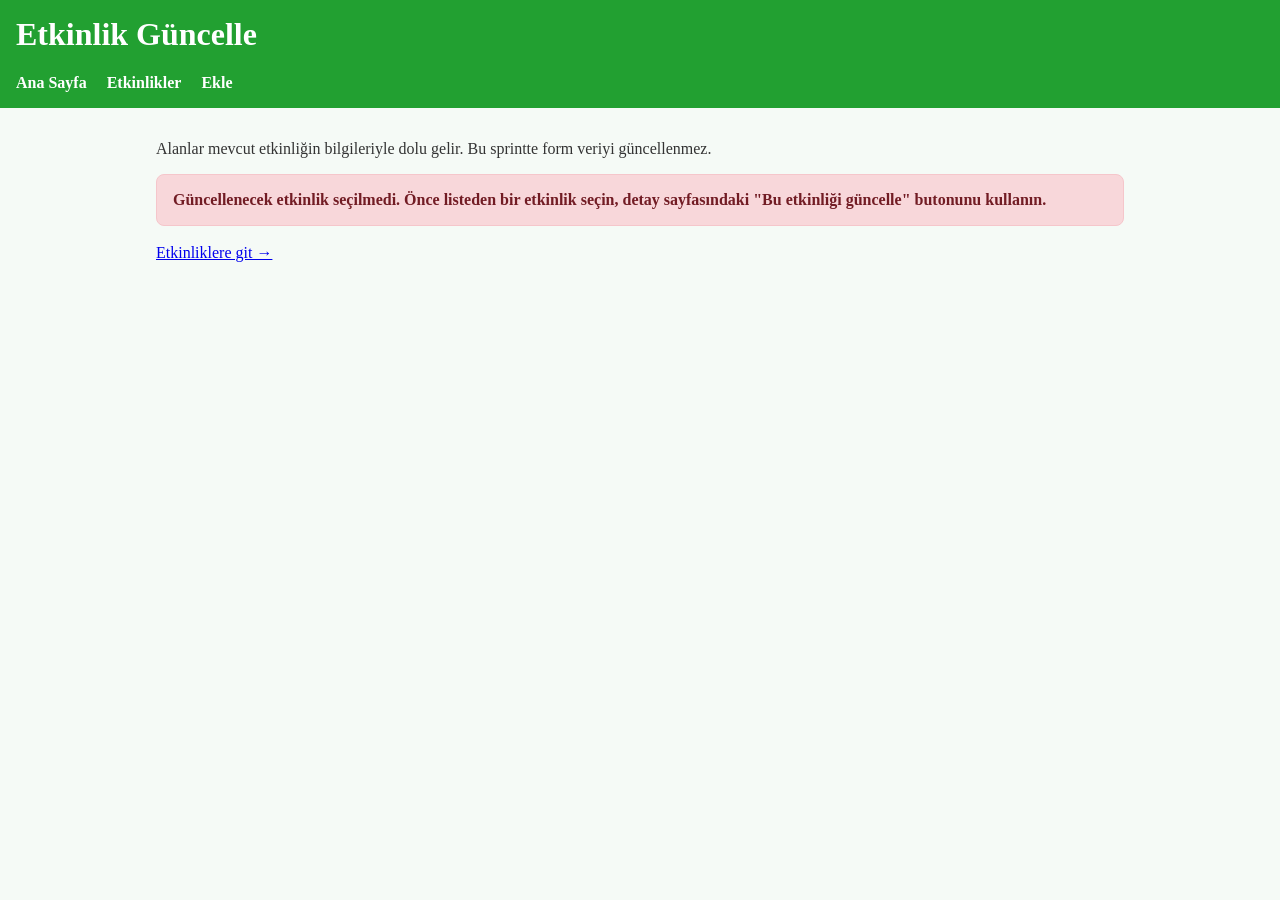
==== etkinlik-guncelle.html @ f7c9cb37 "Add files via upload" ====
<!DOCTYPE html>
<html lang="tr">
<head>
  <meta charset="UTF-8">
  <meta name="viewport" content="width=device-width, initial-scale=1.0">
  <title>Etkinlik Güncelle</title>
  <link rel="stylesheet" href="css/20231047.css">
  <script type="module" src="js/event-form.js"></script>
</head>
<body>
  <header>
    <h1>Etkinlik Güncelle</h1>
    <nav>
      <a href="index.html">Ana Sayfa</a>
      <a href="etkinlikler.html">Etkinlikler</a>
      <a href="etkinlik-ekle.html">Ekle</a>
    </nav>
  </header>
  <main>
    <p>Alanlar mevcut etkinliğin bilgileriyle dolu gelir. Bu sprintte form veriyi güncellenmez.</p>
    <form id="etkinlik-formu" class="form-container" data-mode="guncelle" novalidate>
      <label for="ad">Etkinlik Adı <span class="zorunlu">*</span></label>
      <input type="text" id="ad" name="ad" placeholder="Etkinlik adını girin">
      <span class="hata-mesaji" id="ad-hata"></span>

      <label for="kategori">Kategori <span class="zorunlu">*</span></label>
      <select id="kategori" name="kategori">
        <option value="">Seçiniz</option>
        <option value="Seminer">Seminer</option>
        <option value="Atölye">Atölye</option>
        <option value="Söyleşi">Söyleşi</option>
      </select>
      <span class="hata-mesaji" id="kategori-hata"></span>

      <label for="tarih">Tarih <span class="zorunlu">*</span></label>
      <input type="date" id="tarih" name="tarih">
      <span class="hata-mesaji" id="tarih-hata"></span>
      
      <label for="saat">Saat <span class="zorunlu">*</span></label>
      <input type="time" id="saat" name="saat">
      <span class="hata-mesaji" id="saat-hata"></span>

      <label for="yer">Yer <span class="zorunlu">*</span></label>
      <input type="text" id="yer" name="yer" placeholder="Örn: A Blok Konferans Salonu">
      <span class="hata-mesaji" id="yer-hata"></span>
      
      <label for="kontenjan">Kontenjan</label>
      <input type="number" id="kontenjan" name="kontenjan" min="1" max="1000">
      <span class="hata-mesaji" id="kontenjan-hata"></span>

      <label for="aciklama">Açıklama</label>
      <textarea id="aciklama" name="aciklama" placeholder="Etkinlik detayı..."></textarea>
      <span class="hata-mesaji" id="aciklama-hata"></span>

      <button type="submit">Güncelle</button>
    </form>
    <div id="form-mesaj"></div>
  </main>
</body>
</html>
---- css/20231047.css ----
/* Ad Soyad 20231047 */
:root {
  --no: 20231047;
  --ton: 127;
  --renk-ana: hsl(var(--ton) 65% 38%);
  --renk-zemin: hsl(var(--ton) 30% 97%);
  --renk-hata: #dc3545;
  --renk-basari: #28a745;
  --font: "Palatino Linotype", serif;
  --bosluk-m: 1rem;
  --kose: 8px;
}

* { box-sizing: border-box; }

body { 
  font-family: var(--font); 
  background-color: var(--renk-zemin);
  color: #333;
  margin: 0;
  padding: 0;
}

header {
  background-color: var(--renk-ana);
  color: white;
  padding: var(--bosluk-m);
}

header h1 { margin-top: 0; }

nav a {
  color: white;
  margin-right: 1rem;
  text-decoration: none;
  font-weight: bold;
}

nav a:hover { text-decoration: underline; }

main {
  padding: var(--bosluk-m);
  max-width: 1000px;
  margin: 0 auto;
}

/* Tablodan Karta Dönüşüm ve Grid */
section.etkinlik-listesi {
  display: grid;
  gap: var(--bosluk-m);
  grid-template-columns: 1fr;
}

@media (min-width: 768px) {
  section.etkinlik-listesi { grid-template-columns: repeat(3, 1fr); }
  section.etkinlik-listesi[data-limit="2"] { grid-template-columns: repeat(2, 1fr); }
}

article.kart {
  background: white;
  padding: var(--bosluk-m);
  border-radius: var(--kose);
  box-shadow: 0 2px 4px rgba(0,0,0,0.1);
  display: flex;
  flex-direction: column;
}

article h3 { margin-top: 0; color: var(--renk-ana); }

article a {
  color: var(--renk-ana);
  text-decoration: none;
  font-weight: bold;
  margin-top: auto;
  display: inline-block;
  padding-top: 10px;
}

/* Detay Sayfası */
.detay-grid {
  display: flex;
  flex-direction: column;
  gap: var(--bosluk-m);
}

@media (min-width: 768px) {
  .detay-grid { flex-direction: row; }
  .detay-grid img.afis { max-width: 300px; }
}

img.afis {
  width: 100%;
  height: auto;
  border-radius: var(--kose);
  object-fit: cover;
}

dl { margin-top: 0; }
dt { font-weight: bold; color: var(--renk-ana); margin-top: 0.5rem; }
dd { margin-left: 0; margin-bottom: 0.5rem; }

/* Filtreler */
.filtre {
  display: grid;
  gap: 0.5rem;
  margin-bottom: 1rem;
  background: white;
  padding: var(--bosluk-m);
  border-radius: var(--kose);
  box-shadow: 0 2px 4px rgba(0,0,0,0.1);
}

@media (min-width: 768px) {
  .filtre {
    grid-template-columns: auto 1fr auto 1fr;
    align-items: center;
  }
}

/* Formlar */
form.form-container {
  display: flex;
  flex-direction: column;
  gap: 0.8rem;
  max-width: 500px;
  background: white;
  padding: var(--bosluk-m);
  border-radius: var(--kose);
  box-shadow: 0 2px 4px rgba(0,0,0,0.1);
}

label { font-weight: bold; display: block; }
.zorunlu { color: var(--renk-hata); }

input, select, textarea {
  width: 100%;
  padding: 0.5rem;
  border: 1px solid #ccc;
  border-radius: 4px;
  font-family: inherit;
}

textarea { min-height: 100px; resize: vertical; }

/* Hatalı alan kontrolü (JS ile sınıf eklenince veya aria-invalid=true olunca) */
input[aria-invalid="true"], 
select[aria-invalid="true"], 
textarea[aria-invalid="true"] {
  border-color: var(--renk-hata);
}

.hata-mesaji {
  color: var(--renk-hata);
  font-size: 0.85rem;
  margin-top: -0.5rem;
  display: block;
}

button {
  background-color: var(--renk-ana);
  color: white;
  padding: 0.7rem;
  border: none;
  border-radius: 4px;
  cursor: pointer;
  font-size: 1rem;
  font-weight: bold;
  margin-top: 0.5rem;
}

button:hover { opacity: 0.9; }

.basari-kutu, .hata-kutu {
  padding: 1rem;
  border-radius: var(--kose);
  margin-top: 1rem;
  font-weight: bold;
}
.basari-kutu { background-color: #d4edda; color: #155724; border: 1px solid #c3e6cb; }
.basari-kutu pre { font-weight: normal; background: #f8f9fa; padding: 0.5rem; border-radius: 4px; overflow-x: auto;}
.hata-kutu { background-color: #f8d7da; color: #721c24; border: 1px solid #f5c6cb; }
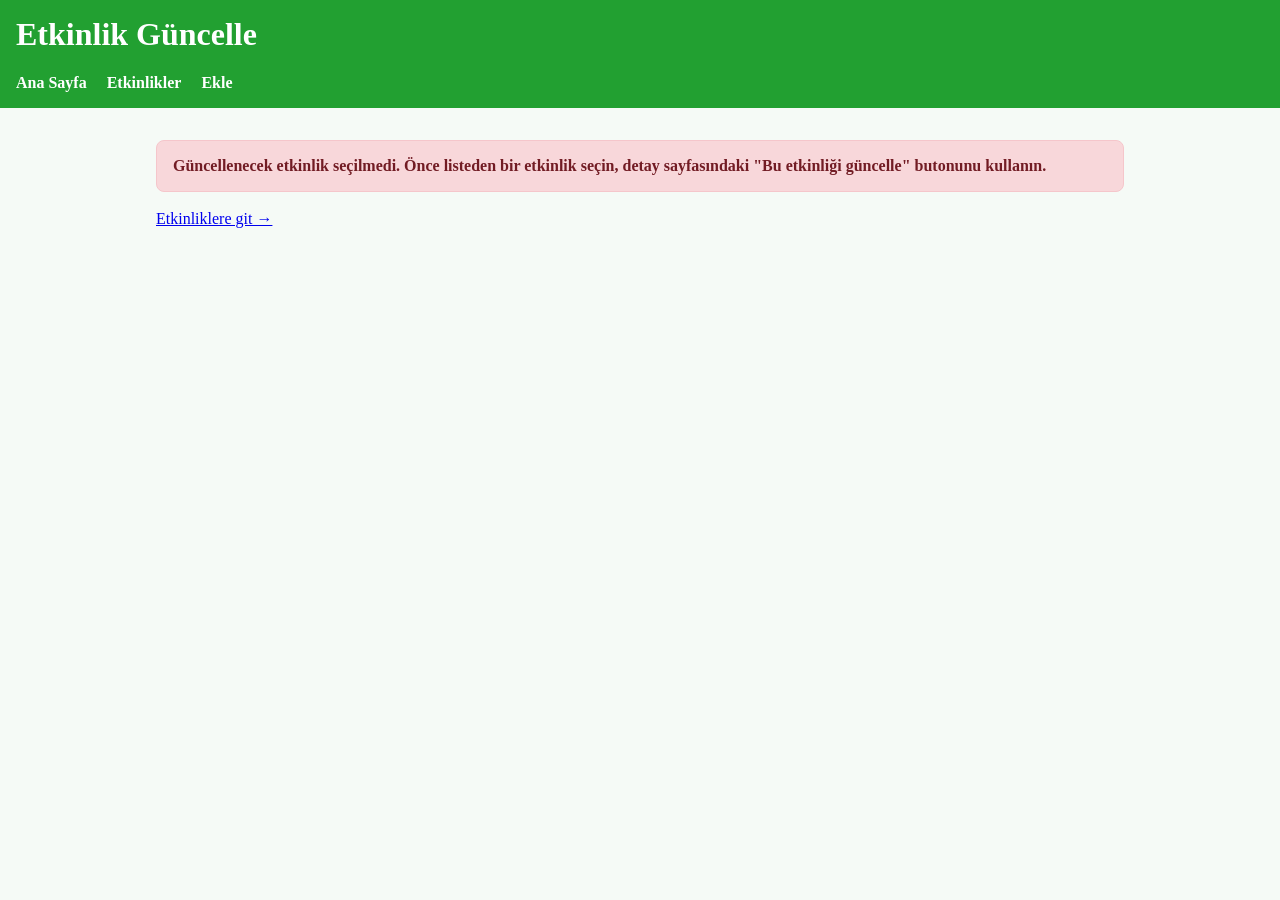
==== commit 6e2fd09b: "update Removed outdated information regarding form data update." ====
--- a/etkinlik-guncelle.html
+++ b/etkinlik-guncelle.html
@@ -17,7 +17,7 @@
     </nav>
   </header>
   <main>
-    <p>Alanlar mevcut etkinliğin bilgileriyle dolu gelir. Bu sprintte form veriyi güncellenmez.</p>
+    
     <form id="etkinlik-formu" class="form-container" data-mode="guncelle" novalidate>
       <label for="ad">Etkinlik Adı <span class="zorunlu">*</span></label>
       <input type="text" id="ad" name="ad" placeholder="Etkinlik adını girin">
